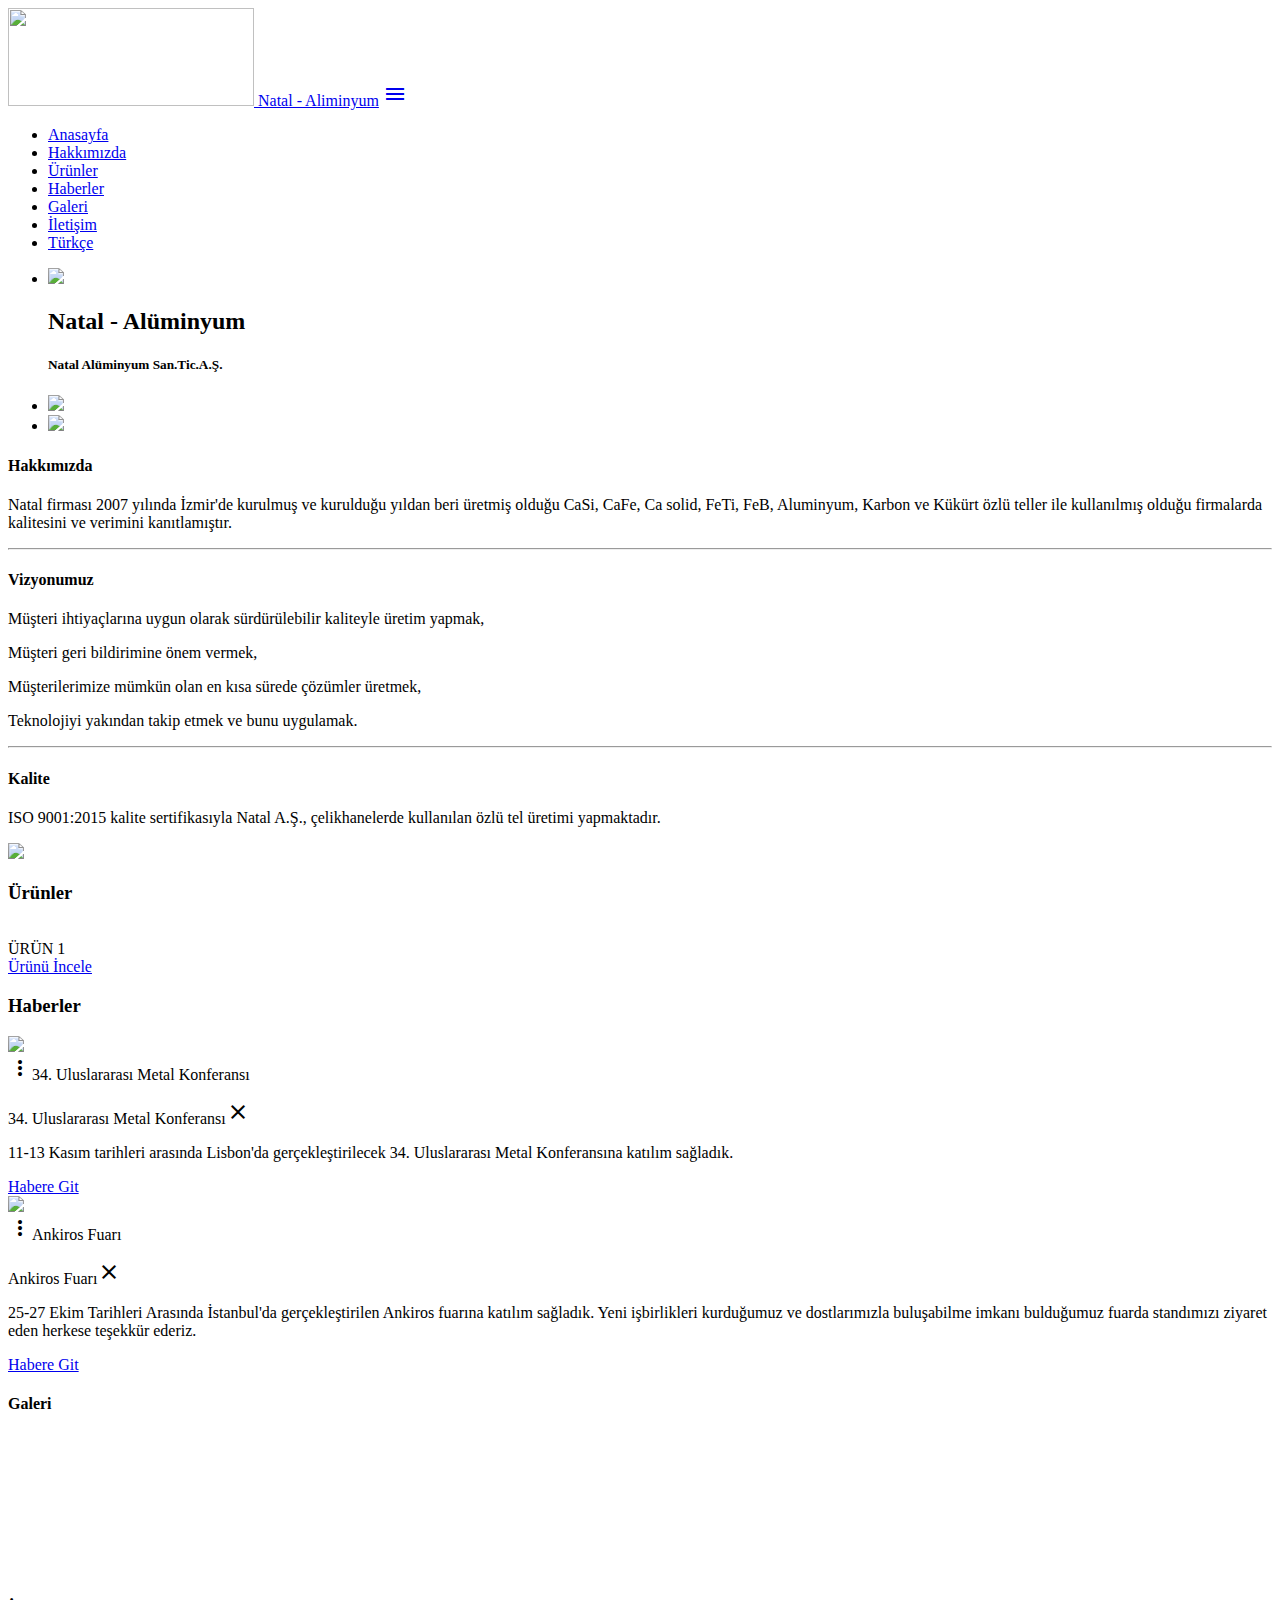
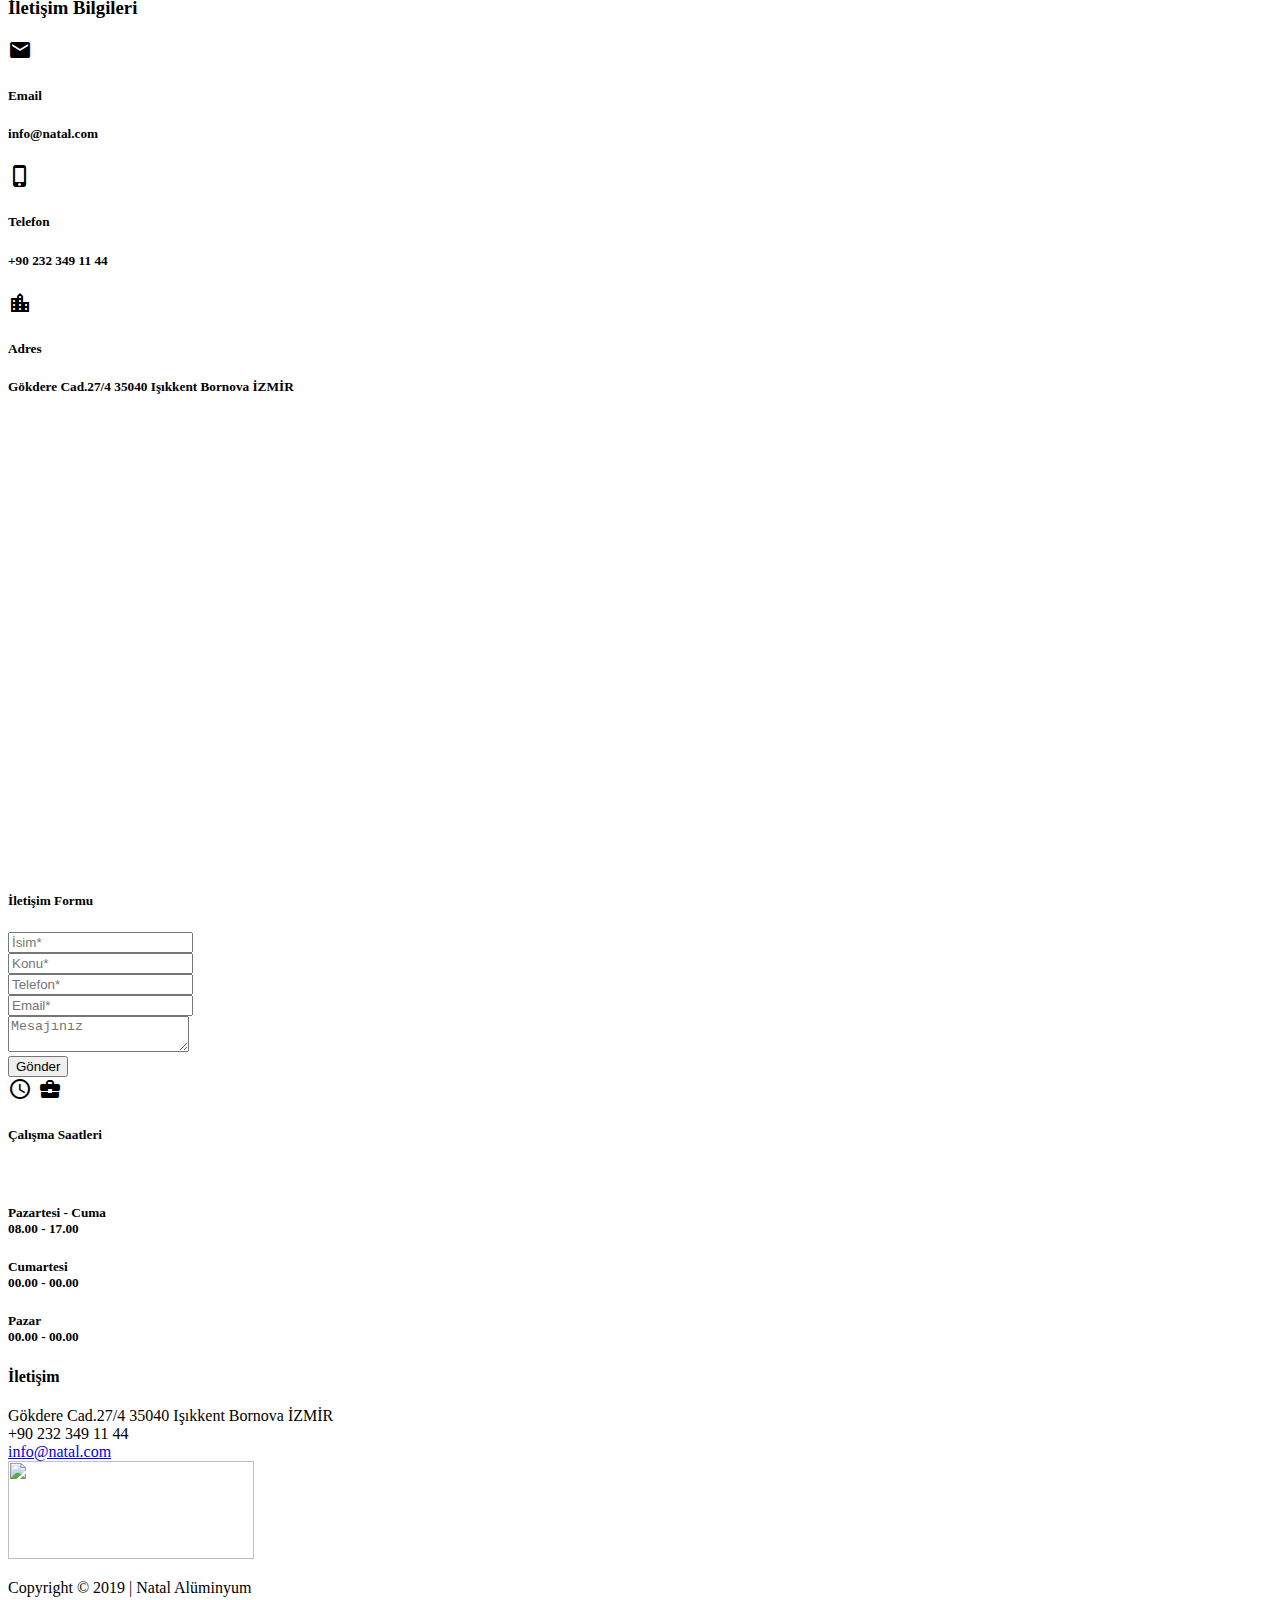
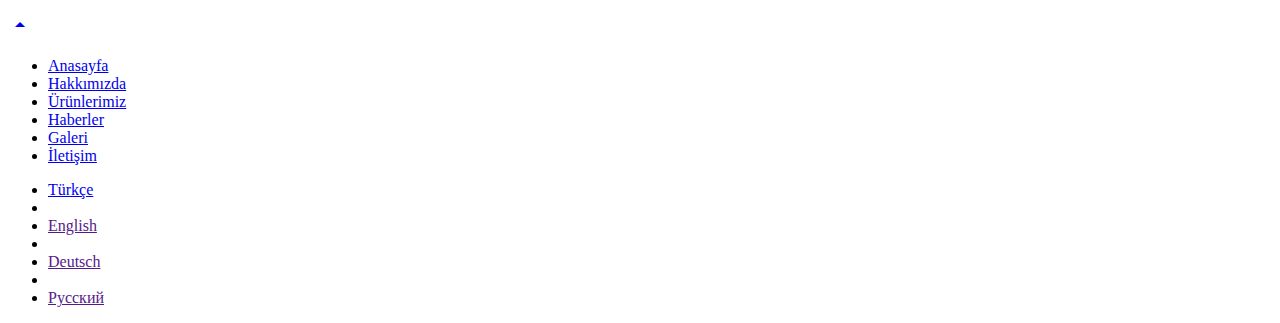
==== tr/index.html @ 45342019 "source files destination fixed, mobile dropdown href's added" ====
<!DOCTYPE html>
<html>

<head>
    <meta charset="UTF-8">
    <meta name="viewport" content="width=device-width, initial-scale=1.0">
    <meta http-equiv="X-UA-Compatible" content="ie=edge">

    <title>Natal Alüminyum</title>

    <link rel="icon" type="image/png" href="src/img/favicon-32x32.png" sizes="32x32" />
    <link rel="icon" type="image/png" href="src/img/favicon-16x16.png" sizes="16x16" />

    <link href="https://fonts.googleapis.com/css?family=Open+Sans" rel="stylesheet">

    <!--Fontawesome-->
    <link rel="stylesheet" href="https://use.fontawesome.com/releases/v5.8.1/css/all.css"
        integrity="sha384-50oBUHEmvpQ+1lW4y57PTFmhCaXp0ML5d60M1M7uH2+nqUivzIebhndOJK28anvf" crossorigin="anonymous">
    <!--Import Google Icon Font-->
    <link href="https://fonts.googleapis.com/icon?family=Material+Icons" rel="stylesheet">
    <!-- Compiled and minified CSS -->
    <link rel="stylesheet" href="https://cdnjs.cloudflare.com/ajax/libs/materialize/1.0.0-beta/css/materialize.min.css">
    <link rel="stylesheet" type='text/css' href='src/css/main.css'>
    <link rel="stylesheet" type='text/css' href='src/css/fullpage.css'>
    <link rel="stylesheet" type='text/css' href='src/css/flags.css'>


    <!--OWL Carousel-->
    <link rel="stylesheet" href="src/css/owl.carousel.css">
    <link rel="stylesheet" href="src/css/owl.theme.default.min.css">
</head>

<body id="home" class="scrollspy grey lighten-5">

    <!--SECTION: NAVBAR-->
    <div class="navbar-fixed">
        <nav class="nav-wrapper grey darken-1 z-depth-1">
            <div class="container">

                <a href="#home" class="brand-logo responsive-img hide-on-med-and-down">
                    <img src="src/img/logo.jpg" width="246" , height="98" id="logo">
                </a>
                <a href="#home" class="brand-logo left hide-on-large-only">Natal - Aliminyum</a>
                <a href="#" class="sidenav-trigger right" data-target="mobile-nav">
                    <i class="material-icons">menu</i>
                </a>

                <ul class="hide-on-med-and-down right">
                    <li><a href="#home" class="white-text text-darken-4">Anasayfa</a></li>
                    <li><a href="#aboutus" class="white-text text-darken-4">Hakkımızda</a></li>
                    <li><a href="#products" class="white-text text-darken-4">Ürünler</a></li>
                    <li><a href="#news" class="white-text text-darken-4">Haberler</a></li>
                    <li><a href="#gallery" class="white-text text-darken-4">Galeri</a></li>
                    <li><a href="#contact" class="white-text text-darken-4">İletişim</a></li>
                    <li>
                        <a class='dropdown-trigger button' href='#' data-target='dropdown-language'>
                            <span class="flag flag-tr"></span>
                            <span class="language-name white-text text-darken-4">Türkçe</span>
                        </a>
                    </li>
                </ul>
            </div>
        </nav>
    </div>

    <!--SECTION: SLIDER-->
    <section class="slider">
        <ul class="slides">
            <li>
                <img src="src/img/gallery/DJI_0003.jpg"> <!-- random image -->
                <div class="caption center-align">
                    <h2>Natal - Alüminyum</h2>
                    <h5 class="light grey-text text-lighten-3 hide-on-small-only">Natal Alüminyum San.Tic.A.Ş.</h5>
                </div>
            </li>
            <li>
                <img src="src/img/gallery/DJI_0043.jpg"> <!-- random image -->
            </li>
            <li>
                <img src="src/img/gallery/DJI_0046.jpg"> <!-- random image -->
            </li>
        </ul>
    </section>
    <div class="container center center-align" id="divider"></div>

    <!--SECTION: HAKKIMIZDA-->
    <section id="aboutus" class="section grey lighten-3 scrollspy">
        <div class="container">
            <div class="row left valign-wrapper">
                <div class="col s12 m6">
                    <div class="row s12 m6">
                        <h4 class="black-text">Hakkımızda</h4>
                        <p>Natal firması 2007 yılında İzmir'de kurulmuş ve kurulduğu yıldan beri üretmiş
                            olduğu CaSi, CaFe, Ca solid, FeTi, FeB, Aluminyum, Karbon ve Kükürt özlü teller ile
                            kullanılmış olduğu firmalarda kalitesini ve verimini kanıtlamıştır.</p>
                    </div>
                    <hr>
                    <div class="row s12 m6">
                        <h4 class="black-text">Vizyonumuz</h4>
                        <p>Müşteri ihtiyaçlarına uygun olarak sürdürülebilir kaliteyle üretim yapmak,</p>
                        <p>Müşteri geri bildirimine önem vermek,</p>
                        <p>Müşterilerimize mümkün olan en kısa sürede çözümler üretmek,</p>
                        <p>Teknolojiyi yakından takip etmek ve bunu uygulamak.</p>
                    </div>
                    <hr>
                    <div class="row s12 m6">
                        <h4 class="black-text">Kalite</h4>
                        <p>ISO 9001:2015 kalite sertifikasıyla Natal A.Ş., çelikhanelerde kullanılan özlü tel üretimi
                            yapmaktadır.</p>
                    </div>

                </div>
                <div class="col s12 m6 l4 hide-on-med-and-down">
                    <img src="src/img/gallery/DJI_0003.jpg" class="responsive-img valign-wrapper">
                </div>

            </div>
        </div>
    </section>
    <div class="container center center-align" id="divider"></div>

    <!--SECTION: ÜRÜNLER-->
    <section id="products" class="section grey lighten-5 scrollspy">
        <div class="container">
            <div class="row">
                <h3 class="center">Ürünler</h3>
                <div class="col s12">
                    <div class="owl-carousel owl-theme owl-wrapper-outer" id="owl-products">
                        <div class="item">
                            <div class="card">
                                <div class="card-image">
                                    <img src="src/img/resort3.jpg" alt="">
                                    <span class="card-title"></span>
                                </div>
                                <div class="card-content grey-text text-darken-1">
                                    ÜRÜN 1
                                </div>
                                <div class="card-action">
                                    <a href="urun-1.html" class="orange-text">Ürünü İncele</a>
                                </div>
                            </div>
                        </div>

                        <!--
                            COGALT
                            <div class="item">
                            <div class="card">
                                <div class="card-image">
                                    <img src="src/img/resort3.jpg" alt="">
                                    <span class="card-title"></span>
                                </div>
                                <div class="card-content grey-text text-darken-1">
                                    ÜRÜN 1
                                </div>
                                <div class="card-action">
                                    <a href="urun-1.html" class="orange-text">Ürünü İncele</a>
                                </div>
                            </div>
                        </div>

                        -->
                        
                    </div>
                </div>

            </div>
        </div>
    </section>
    <div class="container center center-align" id="divider"></div>

    <!--SECTION: HABERLER-->
    <section id="news" class="section grey lighten-3 scrollspy">
        <div class="container">
            <div class="row">
                <h3 class="center">Haberler</h3>
                <div class="col s12">
                    <div class="owl-carousel owl-theme owl-wrapper-outer" id="owl-news">
                        <div class="item">
                            <div class="card">
                                <div class="card-image waves-effect waves-block waves-light">
                                    <img class="activator" src="src/img/news/34metalfuar.png">
                                </div>
                                <div class="card-content">
                                    <span class="card-title activator grey-text text-darken-4"><i
                                            class="material-icons right">more_vert</i>34. Uluslararası Metal Konferansı</span>
                                    <p></p>
                                </div>
                                <div class="card-reveal">
                                    <span class="card-title grey-text text-darken-4">34. Uluslararası Metal Konferansı<i
                                            class="material-icons right">close</i></span>
                                    <p class="grey-text">11-13 Kasım tarihleri arasında Lisbon'da gerçekleştirilecek 34. Uluslararası Metal Konferansına katılım sağladık. </p>
                                    <a href="haber-1.html">Habere Git</a>
                                </div>
                            </div>
                        </div>

                        <div class="item">
                            <div class="card">
                                <div class="card-image waves-effect waves-block waves-light">
                                    <img class="activator" src="src/img/news/ankirosfuar.jpg">
                                </div>
                                <div class="card-content">
                                    <span class="card-title activator grey-text text-darken-4"><i
                                            class="material-icons right">more_vert</i>Ankiros Fuarı</span>
                                    <p></p>
                                </div>
                                <div class="card-reveal">
                                    <span class="card-title grey-text text-darken-4">Ankiros Fuarı<i
                                            class="material-icons right">close</i></span>
                                    <p class="grey-text">25-27 Ekim Tarihleri Arasında İstanbul'da gerçekleştirilen Ankiros fuarına katılım sağladık. Yeni işbirlikleri kurduğumuz ve dostlarımızla buluşabilme imkanı bulduğumuz fuarda standımızı ziyaret eden herkese teşekkür ederiz. </p>
                                    <a href="haber-2.html">Habere Git</a>
                                </div>
                            </div>
                        </div>

                        <!--
                            COGALT
                            <div class="item">
                            <div class="card">
                                <div class="card-image waves-effect waves-block waves-light">
                                    <img class="activator" src="src/img/resort1.jpg">
                                </div>
                                <div class="card-content">
                                    <span class="card-title activator grey-text text-darken-4"><i
                                            class="material-icons right">more_vert</i>34. Uluslararası Metal Konferansı</span>
                                    <p></p>
                                </div>
                                <div class="card-reveal">
                                    <span class="card-title grey-text text-darken-4">34. Uluslararası Metal Konferansı<i
                                            class="material-icons right">close</i></span>
                                    <p class="grey-text">11-13 Kasım tarihleri arasında Lisbon'da gerçekleştirilecek 34. Uluslararası Metal Konferansına katılım sağladık. </p>
                                    <a href="haber-1.html">Habere Git</a>
                                </div>
                            </div>
                        </div>
                        -->
                        
                    </div>
                </div>
            </div>
        </div>
    </section>
    <div class="container center center-align" id="divider"></div>

    <!--SECTION: GALERİ-->
    <section id="gallery" class="section grey lighten-5 scrollspy">
        <div class="container">
            <h4 class="center">
                Galeri
            </h4>
            <div class="row">
                <div class="col s12 m3">
                    <img src="src/img/gallery/DJI_0003.jpg" alt="" class="materialboxed responsive-img">
                </div>
                <div class="col s12 m3">
                    <img src="src/img/gallery/DJI_0014.jpg" alt="" class="materialboxed responsive-img">
                </div>
                <div class="col s12 m3">
                    <img src="src/img/gallery/DJI_0015.jpg" alt="" class="materialboxed responsive-img">
                </div>
                <div class="col s12 m3">
                    <img src="src/img/gallery/DJI_0022.jpg" alt="" class="materialboxed responsive-img">
                </div>
            </div>
            <div class="row">
                <div class="col s12 m3">
                    <img src="src/img/gallery/DJI_0035.jpg" alt="" class="materialboxed responsive-img">
                </div>
                <div class="col s12 m3">
                    <img src="src/img/gallery/DJI_0039.jpg" alt="" class="materialboxed responsive-img">
                </div>
                <div class="col s12 m3">
                    <img src="src/img/gallery/DJI_0043.jpg" alt="" class="materialboxed responsive-img">
                </div>
                <div class="col s12 m3">
                    <img src="src/img/gallery/DJI_0046.jpg" alt="" class="materialboxed responsive-img">
                </div>
            </div>          
        </div>
    </section>
    <div class="container center center-align" id="divider"></div>

    <!--SECTION: SEND-->
    <section id="contact" class="section grey lighten-3 center scrollspy">
        <div class="container">
            <h3>İletişim Bilgileri</h3>

            <div class="row">
                <div class="col s12 m4">
                    <div class="card-panel">
                        <i class="material-icons large grey-text text-darken-4">email</i>
                        <h5>Email</h5>
                        <h5><b>info@natal.com</b></h5>
                    </div>
                    <div class="card-panel">
                        <i class="material-icons large grey-text text-darken-4">phone_iphone</i>
                        <h5>Telefon</h5>
                        <h5><b>+90 232 349 11 44</b></h5>
                    </div>
                    <div class="card-panel">
                        <i class="material-icons large grey-text text-darken-4">location_city</i>
                        <h5>Adres</h5>
                        <h5><b>Gökdere Cad.27/4 35040 Işıkkent Bornova İZMİR</b></h5>
                    </div>
                </div>

                <div class="col s12 m8 center">
                    <div class="google-maps">
                        <iframe
                            src="https://www.google.com/maps/embed?pb=!1m18!1m12!1m3!1d3127.253419276078!2d27.234837951353498!3d38.38938918423193!2m3!1f0!2f0!3f0!3m2!1i1024!2i768!4f13.1!3m3!1m2!1s0x14b963b923485155%3A0xdc5925f811a67b42!2sMetser+Demir+%C3%87elik+%C3%87imento+San.Tic.A.%C5%9E.!5e0!3m2!1str!2str!4v1555695088185!5m2!1str!2str"
                            width="600" height="450" frameborder="0" style="border:0" allowfullscreen></iframe>
                    </div>
                </div>
            </div>
            <div class="container center center-align" id="divider"></div>

            <div class="row">
                <div class="col s12 m8">
                    <div class="card-panel grey lighten-5">
                        <h5>İletişim Formu</h5>
                        <form action="https://formspree.io/gorkemkizilok@msn.com" method="POST">
                            <div class="input-field">
                                <input type="text" class="name" name="İsim" placeholder="İsim*">
                            </div>
                            <div class="input-field">
                                <input type="text" class="subject" name="Konu" placeholder="Konu*">
                            </div>
                            <div class="input-field">
                                <input type="text" onkeypress='return event.charCode >= 48 && event.charCode <= 57'
                                    class="phone" name="Telefon" placeholder="Telefon*">
                            </div>
                            <div class="input-field">
                                <input type="email" class="email" name="Email" placeholder="Email*">
                            </div>
                            <div class="input-field">
                                <textarea class="materialize-textarea message" name="Mesaj"
                                    placeholder="Mesajınız"></textarea>
                            </div>
                            <input type="submit" value="Gönder" class="btn green submit">
                        </form>
                    </div>
                </div>
                <div class="col s12 m4">
                    <div class="card-panel">
                        <i class="material-icons large grey-text text-darken-4">access_time business_center</i>
                        <h5>Çalışma Saatleri</h5>
                        <br>
                        <h5 class="left-align"><b>Pazartesi - Cuma <br></b> 08.00 - 17.00</h5>
                        <h5 class="left-align"><b>Cumartesi <br></b> 00.00 - 00.00</h5>
                        <h5 class="left-align"><b>Pazar <br></b> 00.00 - 00.00</h5>
                    </div>
                </div>
            </div>
        </div>
    </section>
    <div class="container center center-align" id="divider"></div>

    <!--SECTION: FOOTER-->
    <div class="container">
        <footer class="page-footer grey darken-1 white-text" id="footer">
            <div class="container">
                <div class="row">
                    <div class="col s12 m12 l4 center-align">
                        <h4>İletişim</h4>
                        <span><i class="fa fa-map-marker"></i> Gökdere Cad.27/4 35040 Işıkkent Bornova İZMİR<br></span>
                        <span><i class="fa fa-phone"></i> +90 232 349 11 44</span><br>
                        <span><i class="fas fa-envelope"></i> <a href="mailto:info@natal.com"> info@natal.com</a></span>
                    </div>
                    <div class="col s12 m12 l4 center">
                        <a class="responsive-img">
                            <img src="src/img/logo.jpg" width="246" , height="98" id="logo">
                        </a>
                    </div>
                    <div class="col s12 m12 l4 center-align">
                        <a href="#" class="white-text">
                            <i class="fab fa-twitter fa-2x"></i>
                        </a>
                        <a href="#" class="white-text">
                            <i class="fab fa-facebook fa-2x"></i>
                        </a>
                        <a href="#" class="white-text">
                            <i class="fab fa-linkedin fa-2x"></i>
                        </a>
                        <a href="#" class="white-text">
                            <i class="fab fa-google-plus fa-2x"></i>
                        </a>
                    </div>

                </div>
                <!---->
                <div class="footer-copyright grey darken-1">
                    <div class="container">
                        <div class="col s12 m4 center">
                            <p class="white-text">Copyright &copy; 2019 | Natal Alüminyum</p>
                        </div>
                    </div>
                </div>
        </footer>
    </div>
    <!-- send to top-->
    <a class="btn-floating btn-large pulse grey darken-5" id="sendtop" href="#"><i
            class="material-icons">arrow_drop_up</i></a>
    
    <!--SECTION: MOBILE NAV-->
    <ul class="sidenav grey lighten-4 right" id="mobile-nav">
        <li><a href="#home">Anasayfa</a></li>
        <li><a href="#aboutus">Hakkımızda</a></li>
        <li><a href="#products">Ürünlerimiz</a></li>
        <li><a href="#news">Haberler</a></li>
        <li><a href="#gallery">Galeri</a></li>
        <li><a href="#contact">İletişim</a></li>
    </ul>

    <!-- Dropdown Structure -->
    <ul id='dropdown-language' class='dropdown-content'>
        <li>
            <a href="#">
                <span class="flag flag-tr"></span>
                <span class="grey-text text-darken-4">Türkçe</span></a>
        </li>
        <li class="divider" tabindex="-1"></li>
        <li>
            <a href="">
                <span class="flag flag-gb"></span>
                <span class="grey-text text-darken-4">English</span></a>
        </li>
        <li class="divider" tabindex="-1"></li>
        <li>
            <a href="">
                <span class="flag flag-de"></span>
                <span class="grey-text text-darken-4">Deutsch</span></a>
        </li>
        <li class="divider" tabindex="-1"></li>
        <li>
            <a href="">
                <span class="flag flag-ru"></span>
                <span class="grey-text text-darken-4">Pусский</span></a>
        </li>
    </ul>

    <!--JavaScript at end of body for optimized loading-->
    <script src="https://code.jquery.com/jquery-3.3.1.min.js"></script>
    <script src="https://cdnjs.cloudflare.com/ajax/libs/materialize/1.0.0-beta/js/materialize.min.js"></script>
    <script src="src/js/jquery.min.js"></script>
    <script src="src/js/material.js"></script>
    <script src="src/js/owl.carousel.min.js"></script>
    <script src="src/js/fullpage.js"></script>
    <script src="src/js/main.js"></script>
    <script src="src/js/contact.js"></script>
</body>

</html>
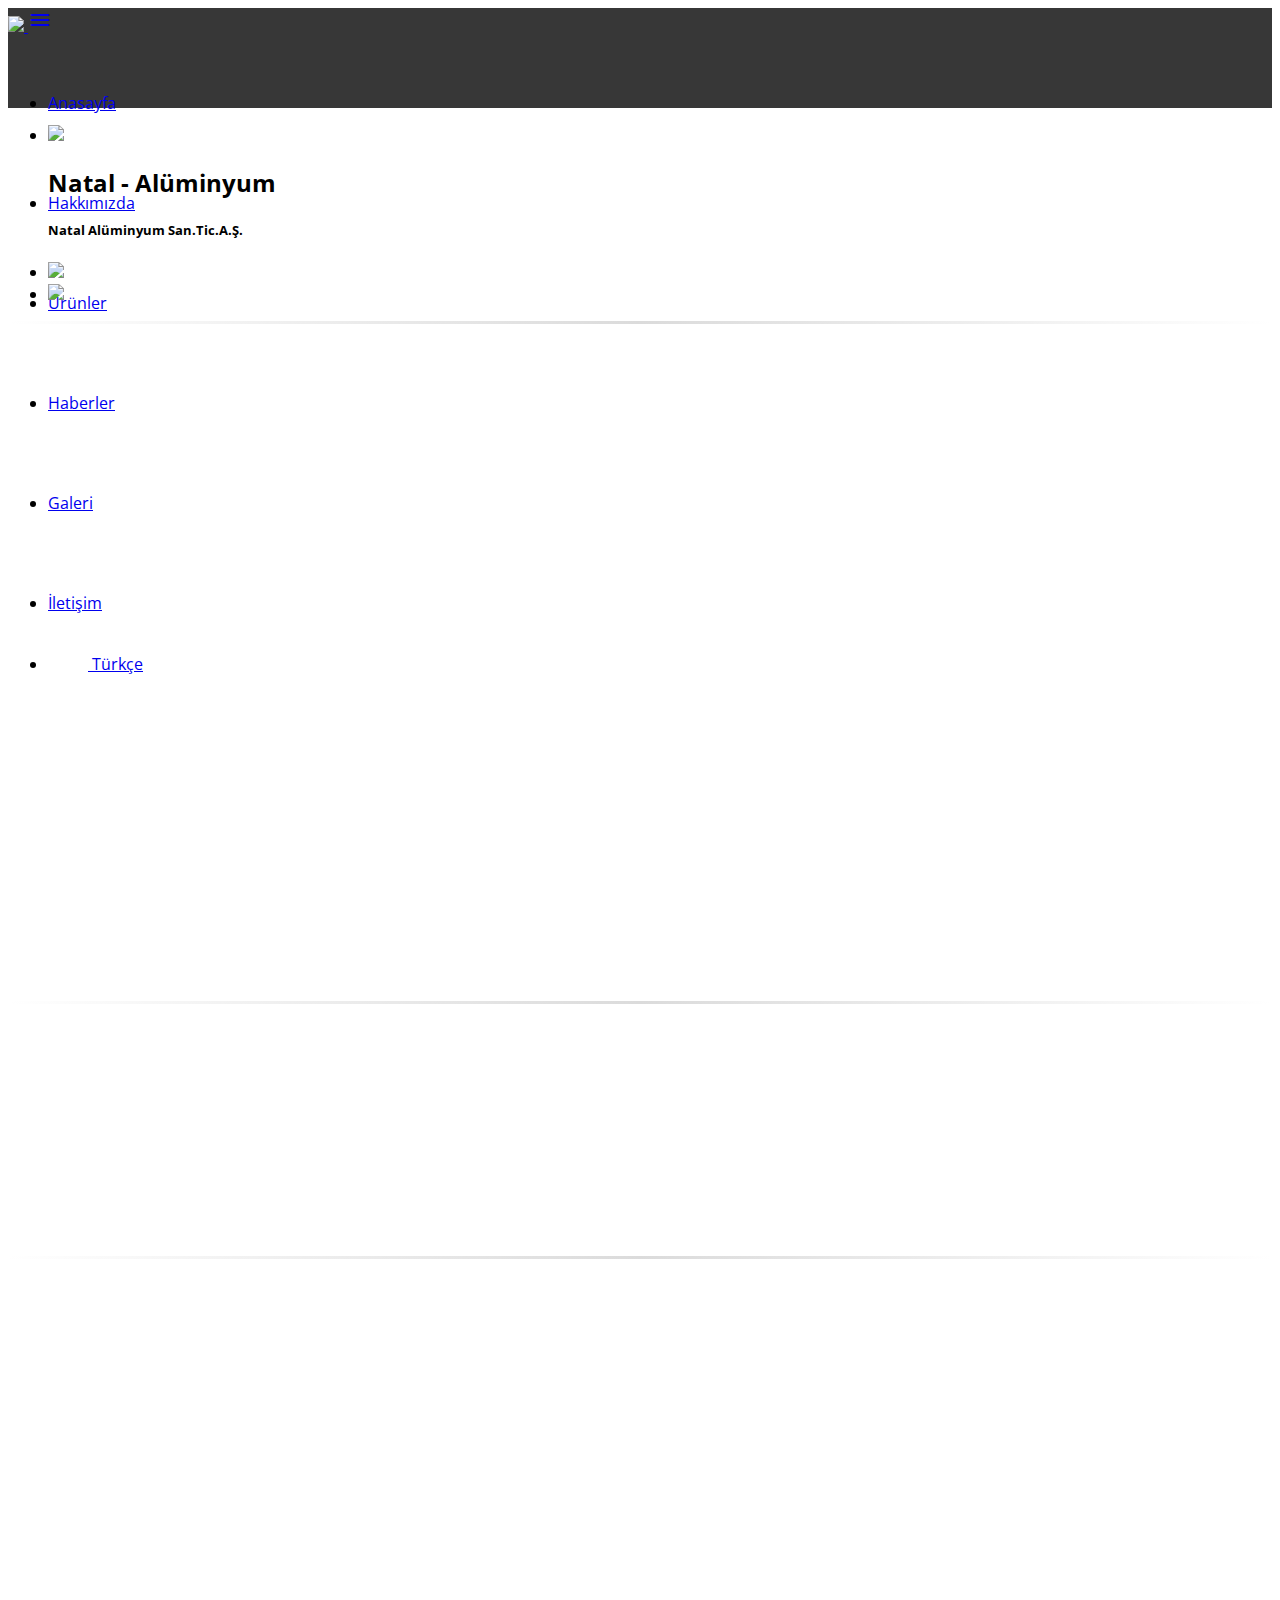
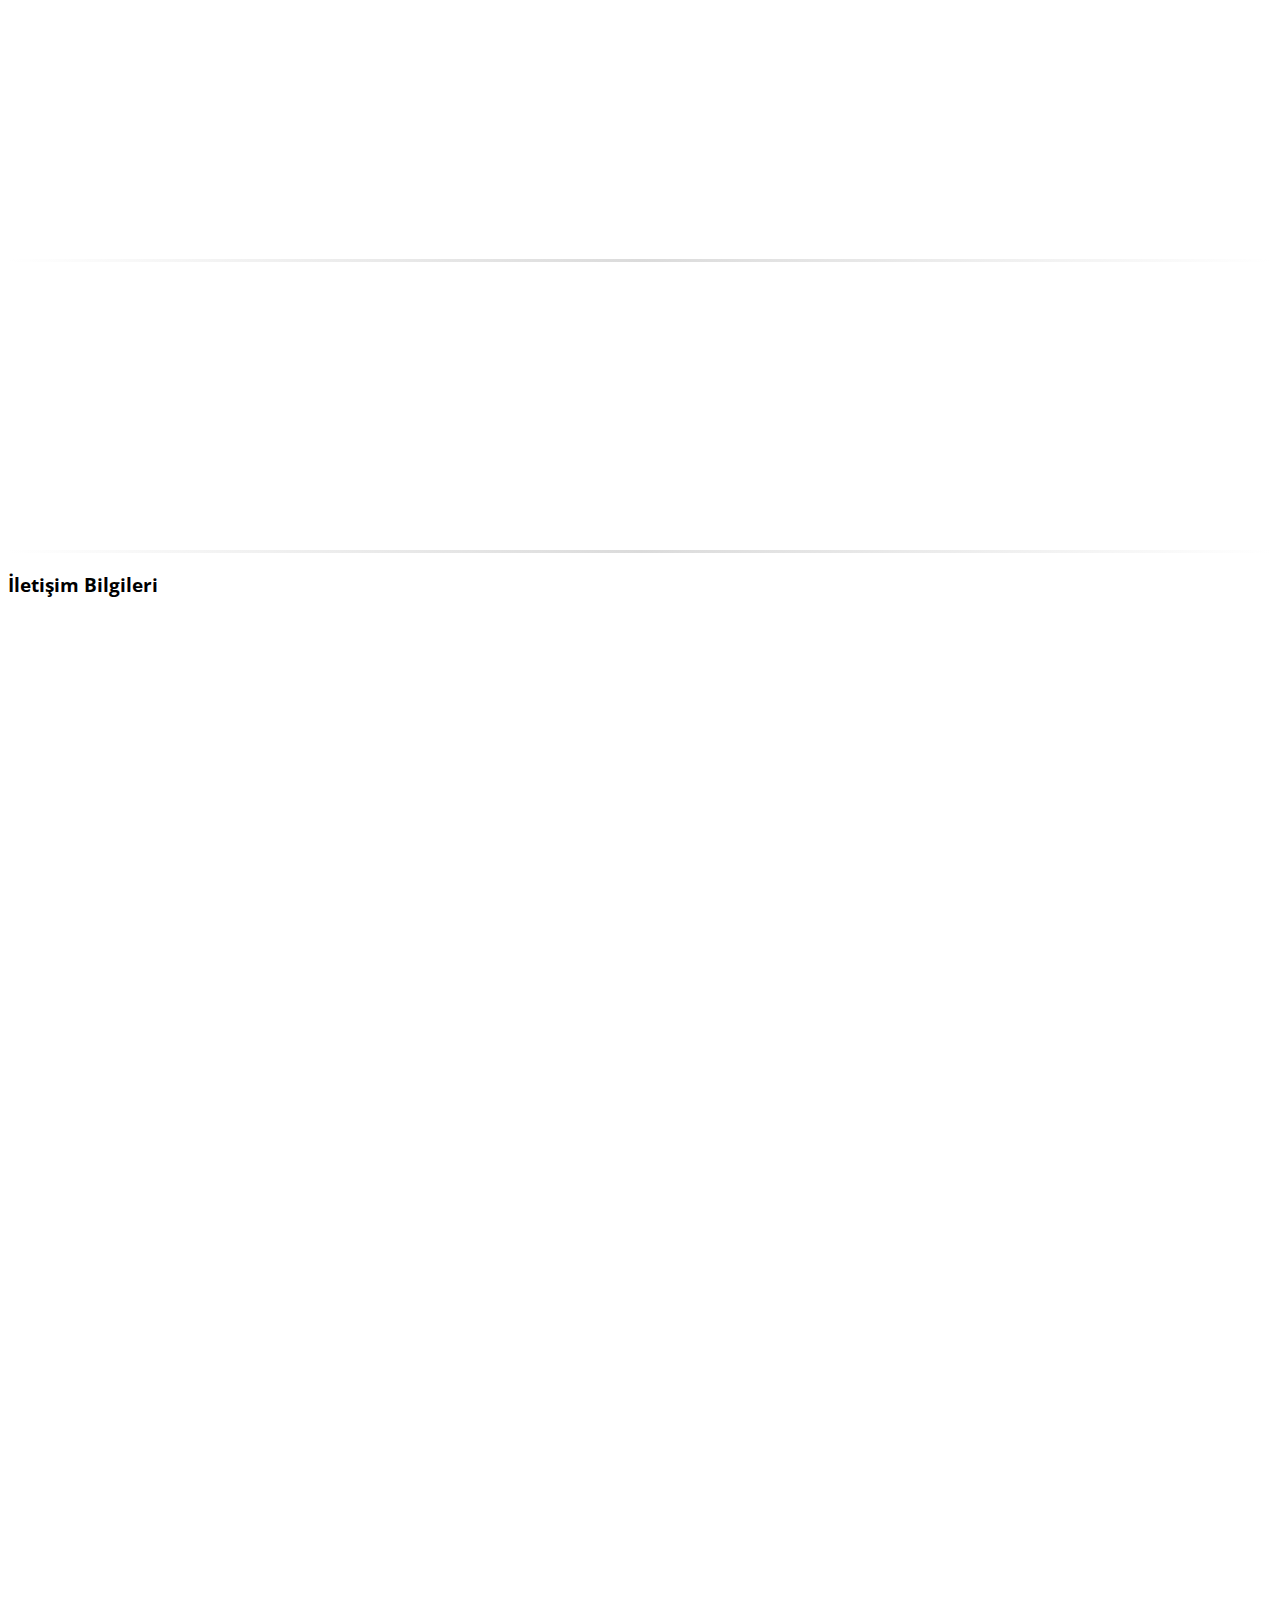
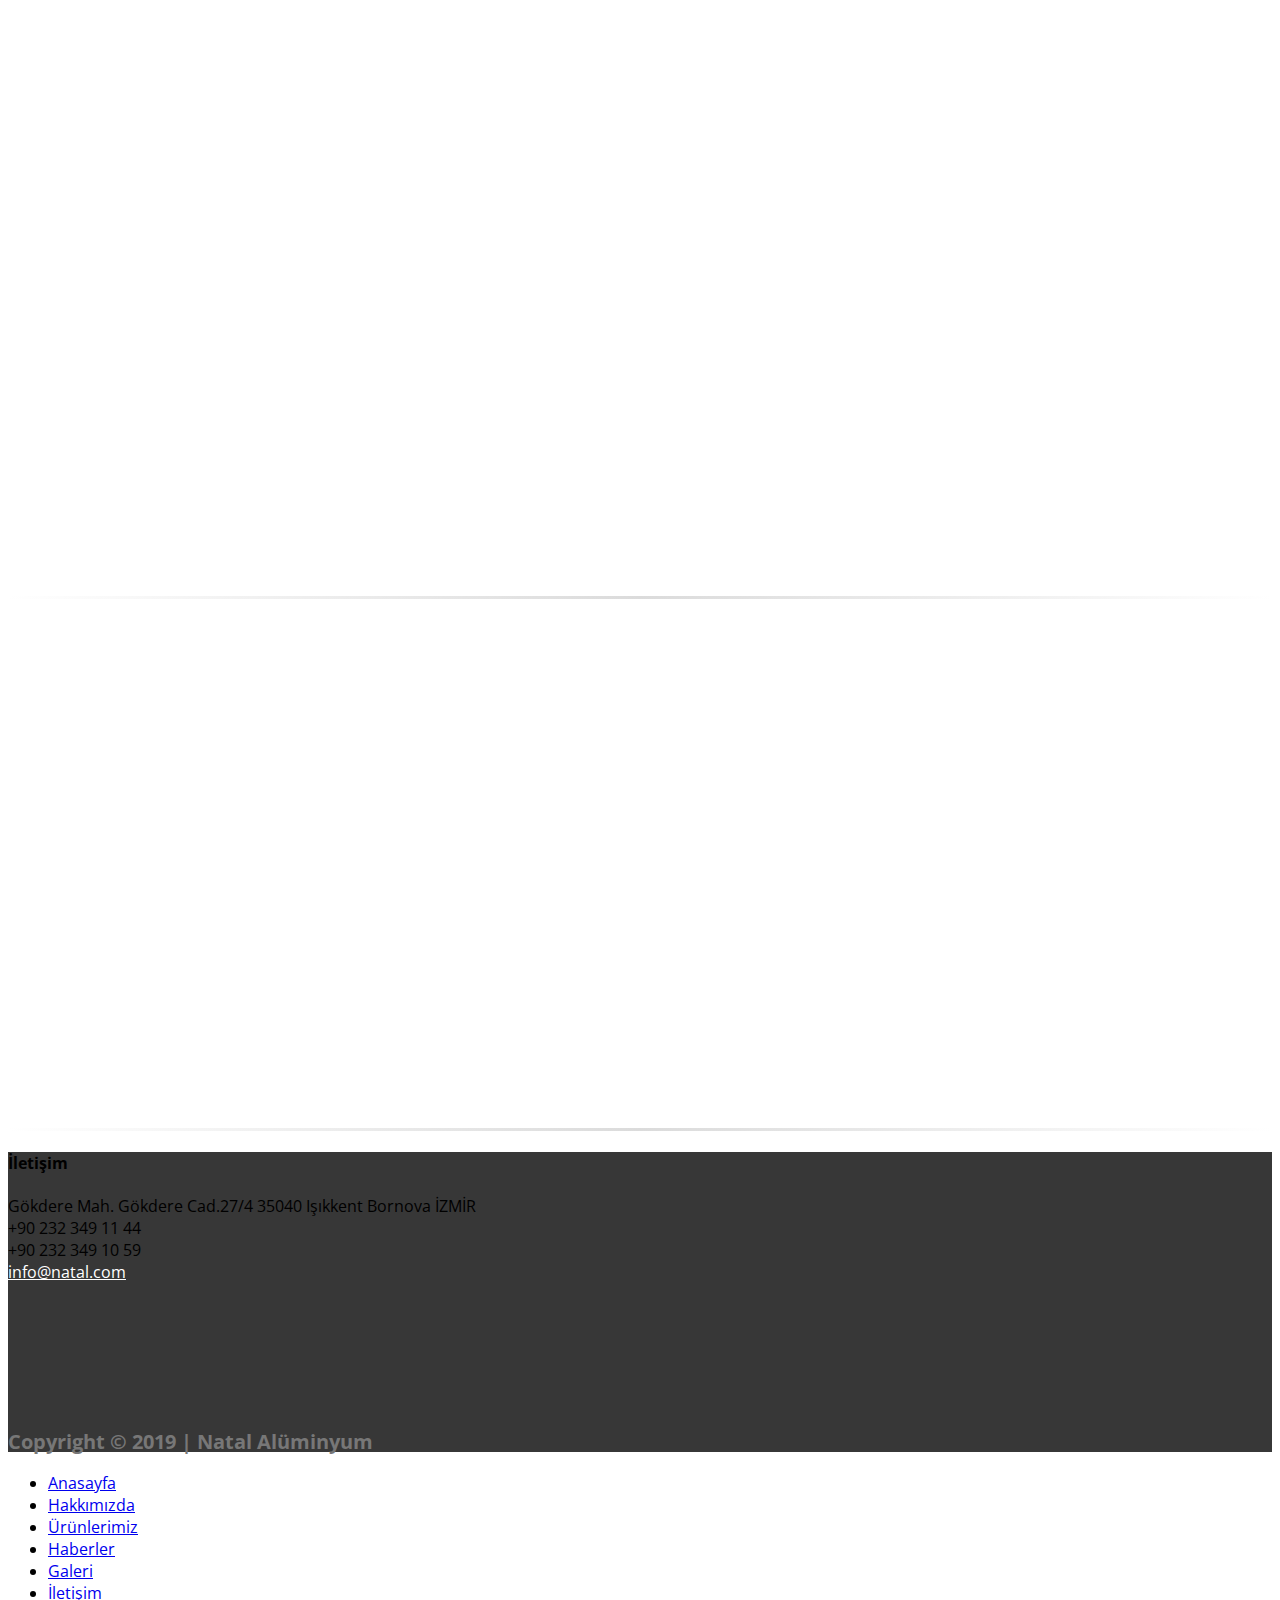
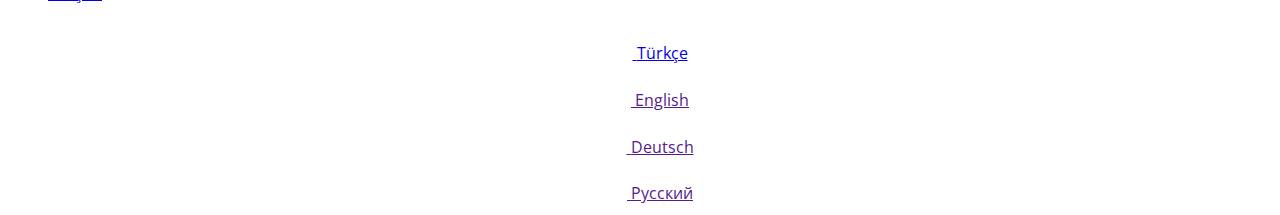
==== commit fc50c74a: "footer redesign, address info added" ====
--- a/tr/index.html
+++ b/tr/index.html
@@ -5,25 +5,42 @@
     <meta charset="UTF-8">
     <meta name="viewport" content="width=device-width, initial-scale=1.0">
     <meta http-equiv="X-UA-Compatible" content="ie=edge">
-
-    <title>Natal Alüminyum</title>
-
-    <link rel="icon" type="image/png" href="src/img/favicon-32x32.png" sizes="32x32" />
-    <link rel="icon" type="image/png" href="src/img/favicon-16x16.png" sizes="16x16" />
+    <meta name="description" content="Natal Aluminium Official Webpage.">
+    <meta name="author" content="BGK">
+    <meta name="keywords" content="natal, aluminium, ışıkkent, bornova, sanayi, izmir">
+    <meta name="robots" content="index, follow">
+    <meta name="HandheldFriendly" content="True">
+    <meta property="og:site_name" content="Natal Alüminyum Sanayi Ve Ticaret Limited Şirketi">
+    <meta property="og:title" content="Natal Alüminyum Sanayi Ve Ticaret Limited Şirketi">
+    <meta property="og:type" content="article">
+    <meta property="og:description" content="Natal Aluminium Official Webpage.">
+
+
+    <title>Natal Alüminyum Sanayi Ve Ticaret Limited Şirketi</title>
+
+
 
     <link href="https://fonts.googleapis.com/css?family=Open+Sans" rel="stylesheet">
 
     <!--Fontawesome-->
     <link rel="stylesheet" href="https://use.fontawesome.com/releases/v5.8.1/css/all.css"
         integrity="sha384-50oBUHEmvpQ+1lW4y57PTFmhCaXp0ML5d60M1M7uH2+nqUivzIebhndOJK28anvf" crossorigin="anonymous">
+    <link href="//netdna.bootstrapcdn.com/font-awesome/3.2.1/css/font-awesome.css" rel="stylesheet">
     <!--Import Google Icon Font-->
     <link href="https://fonts.googleapis.com/icon?family=Material+Icons" rel="stylesheet">
     <!-- Compiled and minified CSS -->
     <link rel="stylesheet" href="https://cdnjs.cloudflare.com/ajax/libs/materialize/1.0.0-beta/css/materialize.min.css">
+
+    <!--CUSTOM-->
     <link rel="stylesheet" type='text/css' href='src/css/main.css'>
     <link rel="stylesheet" type='text/css' href='src/css/fullpage.css'>
     <link rel="stylesheet" type='text/css' href='src/css/flags.css'>
 
+    <link rel="icon" type="image/png" href="src/img/favicon-32x32.png" sizes="32x32" />
+    <link rel="icon" type="image/png" href="src/img/favicon-16x16.png" sizes="16x16" />
+
+    <!--AOS-->
+    <link href="https://unpkg.com/aos@2.3.1/dist/aos.css" rel="stylesheet">
 
     <!--OWL Carousel-->
     <link rel="stylesheet" href="src/css/owl.carousel.css">
@@ -31,27 +48,28 @@
 </head>
 
 <body id="home" class="scrollspy grey lighten-5">
-
     <!--SECTION: NAVBAR-->
     <div class="navbar-fixed">
-        <nav class="nav-wrapper grey darken-1 z-depth-1">
+        <nav class="nav-wrapper z-depth-1" id="navbar">
             <div class="container">
 
-                <a href="#home" class="brand-logo responsive-img hide-on-med-and-down">
-                    <img src="src/img/logo.jpg" width="246" , height="98" id="logo">
+                <a href="#home" class="brand-logo responsive-img">
+                    <img src="src/img/logo.jpg" id="logo">
                 </a>
-                <a href="#home" class="brand-logo left hide-on-large-only">Natal - Aliminyum</a>
+                <!--
+                <a href="#home" class="brand-logo left hide-on-large-only">Natal - Alüminyum</a>
+                -->
                 <a href="#" class="sidenav-trigger right" data-target="mobile-nav">
                     <i class="material-icons">menu</i>
                 </a>
 
                 <ul class="hide-on-med-and-down right">
-                    <li><a href="#home" class="white-text text-darken-4">Anasayfa</a></li>
-                    <li><a href="#aboutus" class="white-text text-darken-4">Hakkımızda</a></li>
-                    <li><a href="#products" class="white-text text-darken-4">Ürünler</a></li>
-                    <li><a href="#news" class="white-text text-darken-4">Haberler</a></li>
-                    <li><a href="#gallery" class="white-text text-darken-4">Galeri</a></li>
-                    <li><a href="#contact" class="white-text text-darken-4">İletişim</a></li>
+                    <li><a href="#home" class="white-text text-darken-4 navs">Anasayfa</a></li>
+                    <li><a href="#aboutus" class="white-text text-darken-4 navs">Hakkımızda</a></li>
+                    <li><a href="#products" class="white-text text-darken-4 navs">Ürünler</a></li>
+                    <li><a href="#news" class="white-text text-darken-4 navs">Haberler</a></li>
+                    <li><a href="#gallery" class="white-text text-darken-4 navs">Galeri</a></li>
+                    <li><a href="#contact" class="white-text text-darken-4 navs">İletişim</a></li>
                     <li>
                         <a class='dropdown-trigger button' href='#' data-target='dropdown-language'>
                             <span class="flag flag-tr"></span>
@@ -87,43 +105,45 @@
     <section id="aboutus" class="section grey lighten-3 scrollspy">
         <div class="container">
             <div class="row left valign-wrapper">
-                <div class="col s12 m6">
-                    <div class="row s12 m6">
+                <div class="col s12 m12 l12" data-aos="zoom-in-right">
+                    <div class="row">
                         <h4 class="black-text">Hakkımızda</h4>
                         <p>Natal firması 2007 yılında İzmir'de kurulmuş ve kurulduğu yıldan beri üretmiş
                             olduğu CaSi, CaFe, Ca solid, FeTi, FeB, Aluminyum, Karbon ve Kükürt özlü teller ile
                             kullanılmış olduğu firmalarda kalitesini ve verimini kanıtlamıştır.</p>
                     </div>
                     <hr>
-                    <div class="row s12 m6">
-                        <h4 class="black-text">Vizyonumuz</h4>
-                        <p>Müşteri ihtiyaçlarına uygun olarak sürdürülebilir kaliteyle üretim yapmak,</p>
-                        <p>Müşteri geri bildirimine önem vermek,</p>
-                        <p>Müşterilerimize mümkün olan en kısa sürede çözümler üretmek,</p>
-                        <p>Teknolojiyi yakından takip etmek ve bunu uygulamak.</p>
+                    <div class="row">
+                        <div class="col l6 hide-on-med-and-down" data-aos="flip-up">
+                            <img src="src/img/natal.png" class="responsive-img valign-wrapper materialboxed">
+                        </div>
+                        <div class="col l6">
+                            <h4 class="black-text">Vizyonumuz</h4>
+                            <p>Müşteri ihtiyaçlarına uygun olarak sürdürülebilir kaliteyle üretim yapmak,</p>
+                            <p>Müşteri geri bildirimine önem vermek,</p>
+                            <p>Müşterilerimize mümkün olan en kısa sürede çözümler üretmek,</p>
+                            <p>Teknolojiyi yakından takip etmek ve bunu uygulamak.</p>
+                        </div>
                     </div>
                     <hr>
-                    <div class="row s12 m6">
+                    <div class="row">
                         <h4 class="black-text">Kalite</h4>
                         <p>ISO 9001:2015 kalite sertifikasıyla Natal A.Ş., çelikhanelerde kullanılan özlü tel üretimi
                             yapmaktadır.</p>
                     </div>
-
-                </div>
-                <div class="col s12 m6 l4 hide-on-med-and-down">
-                    <img src="src/img/gallery/DJI_0003.jpg" class="responsive-img valign-wrapper">
-                </div>
-
+                </div>
             </div>
         </div>
     </section>
     <div class="container center center-align" id="divider"></div>
 
     <!--SECTION: ÜRÜNLER-->
-    <section id="products" class="section grey lighten-5 scrollspy">
+    <section id="products" class="section grey lighten-5 scrollspy" data-aos="zoom-in">
         <div class="container">
             <div class="row">
                 <h3 class="center">Ürünler</h3>
+                <br>
+                <br>
                 <div class="col s12">
                     <div class="owl-carousel owl-theme owl-wrapper-outer" id="owl-products">
                         <div class="item">
@@ -159,7 +179,7 @@
                         </div>
 
                         -->
-                        
+
                     </div>
                 </div>
 
@@ -169,10 +189,12 @@
     <div class="container center center-align" id="divider"></div>
 
     <!--SECTION: HABERLER-->
-    <section id="news" class="section grey lighten-3 scrollspy">
+    <section id="news" class="section grey lighten-3 scrollspy" data-aos="zoom-in">
         <div class="container">
             <div class="row">
                 <h3 class="center">Haberler</h3>
+                <br>
+                <br>
                 <div class="col s12">
                     <div class="owl-carousel owl-theme owl-wrapper-outer" id="owl-news">
                         <div class="item">
@@ -182,13 +204,15 @@
                                 </div>
                                 <div class="card-content">
                                     <span class="card-title activator grey-text text-darken-4"><i
-                                            class="material-icons right">more_vert</i>34. Uluslararası Metal Konferansı</span>
+                                            class="material-icons right">more_vert</i>34. Uluslararası Metal
+                                        Konferansı</span>
                                     <p></p>
                                 </div>
                                 <div class="card-reveal">
                                     <span class="card-title grey-text text-darken-4">34. Uluslararası Metal Konferansı<i
                                             class="material-icons right">close</i></span>
-                                    <p class="grey-text">11-13 Kasım tarihleri arasında Lisbon'da gerçekleştirilecek 34. Uluslararası Metal Konferansına katılım sağladık. </p>
+                                    <p class="grey-text">11-13 Kasım tarihleri arasında Lisbon'da gerçekleştirilecek 34.
+                                        Uluslararası Metal Konferansına katılım sağladık. </p>
                                     <a href="haber-1.html">Habere Git</a>
                                 </div>
                             </div>
@@ -207,7 +231,10 @@
                                 <div class="card-reveal">
                                     <span class="card-title grey-text text-darken-4">Ankiros Fuarı<i
                                             class="material-icons right">close</i></span>
-                                    <p class="grey-text">25-27 Ekim Tarihleri Arasında İstanbul'da gerçekleştirilen Ankiros fuarına katılım sağladık. Yeni işbirlikleri kurduğumuz ve dostlarımızla buluşabilme imkanı bulduğumuz fuarda standımızı ziyaret eden herkese teşekkür ederiz. </p>
+                                    <p class="grey-text">25-27 Ekim Tarihleri Arasında İstanbul'da gerçekleştirilen
+                                        Ankiros fuarına katılım sağladık. Yeni işbirlikleri kurduğumuz ve dostlarımızla
+                                        buluşabilme imkanı bulduğumuz fuarda standımızı ziyaret eden herkese teşekkür
+                                        ederiz. </p>
                                     <a href="haber-2.html">Habere Git</a>
                                 </div>
                             </div>
@@ -234,7 +261,7 @@
                             </div>
                         </div>
                         -->
-                        
+
                     </div>
                 </div>
             </div>
@@ -243,11 +270,13 @@
     <div class="container center center-align" id="divider"></div>
 
     <!--SECTION: GALERİ-->
-    <section id="gallery" class="section grey lighten-5 scrollspy">
+    <section id="gallery" class="section grey lighten-5 scrollspy" data-aos="zoom-in">
         <div class="container">
-            <h4 class="center">
+            <h3 class="center">
                 Galeri
-            </h4>
+            </h3>
+            <br>
+            <br>
             <div class="row">
                 <div class="col s12 m3">
                     <img src="src/img/gallery/DJI_0003.jpg" alt="" class="materialboxed responsive-img">
@@ -275,7 +304,7 @@
                 <div class="col s12 m3">
                     <img src="src/img/gallery/DJI_0046.jpg" alt="" class="materialboxed responsive-img">
                 </div>
-            </div>          
+            </div>
         </div>
     </section>
     <div class="container center center-align" id="divider"></div>
@@ -284,28 +313,29 @@
     <section id="contact" class="section grey lighten-3 center scrollspy">
         <div class="container">
             <h3>İletişim Bilgileri</h3>
-
-            <div class="row">
-                <div class="col s12 m4">
-                    <div class="card-panel">
+            <br>
+            <br>
+            <div class="row">
+                <div class="col s12 m12 l4">
+                    <div class="card-panel" data-aos="zoom-in-right">
                         <i class="material-icons large grey-text text-darken-4">email</i>
                         <h5>Email</h5>
                         <h5><b>info@natal.com</b></h5>
                     </div>
-                    <div class="card-panel">
+                    <div class="card-panel" data-aos="zoom-in-right">
                         <i class="material-icons large grey-text text-darken-4">phone_iphone</i>
                         <h5>Telefon</h5>
                         <h5><b>+90 232 349 11 44</b></h5>
                     </div>
-                    <div class="card-panel">
+                    <div class="card-panel" data-aos="zoom-in-right">
                         <i class="material-icons large grey-text text-darken-4">location_city</i>
                         <h5>Adres</h5>
-                        <h5><b>Gökdere Cad.27/4 35040 Işıkkent Bornova İZMİR</b></h5>
-                    </div>
-                </div>
-
-                <div class="col s12 m8 center">
-                    <div class="google-maps">
+                        <h5><b>Gökdere Mh.Gökdere Cad.27/4 35040 Işıkkent Bornova İZMİR</b></h5>
+                    </div>
+                </div>
+
+                <div class="col s12 m12 l8 center">
+                    <div class="google-maps" data-aos="zoom-in-left">
                         <iframe
                             src="https://www.google.com/maps/embed?pb=!1m18!1m12!1m3!1d3127.253419276078!2d27.234837951353498!3d38.38938918423193!2m3!1f0!2f0!3f0!3m2!1i1024!2i768!4f13.1!3m3!1m2!1s0x14b963b923485155%3A0xdc5925f811a67b42!2sMetser+Demir+%C3%87elik+%C3%87imento+San.Tic.A.%C5%9E.!5e0!3m2!1str!2str!4v1555695088185!5m2!1str!2str"
                             width="600" height="450" frameborder="0" style="border:0" allowfullscreen></iframe>
@@ -315,33 +345,33 @@
             <div class="container center center-align" id="divider"></div>
 
             <div class="row">
-                <div class="col s12 m8">
-                    <div class="card-panel grey lighten-5">
+                <div class="col s12 m7">
+                    <div class="card-panel grey lighten-5" data-aos="zoom-in-right">
                         <h5>İletişim Formu</h5>
                         <form action="https://formspree.io/gorkemkizilok@msn.com" method="POST">
                             <div class="input-field">
-                                <input type="text" class="name" name="İsim" placeholder="İsim*">
+                                <input type="text" class="name" name="İsim" placeholder="İsim *">
                             </div>
                             <div class="input-field">
-                                <input type="text" class="subject" name="Konu" placeholder="Konu*">
+                                <input type="text" class="subject" name="Konu" placeholder="Konu *">
                             </div>
                             <div class="input-field">
                                 <input type="text" onkeypress='return event.charCode >= 48 && event.charCode <= 57'
-                                    class="phone" name="Telefon" placeholder="Telefon*">
+                                    class="phone" name="Telefon" placeholder="Telefon *">
                             </div>
                             <div class="input-field">
-                                <input type="email" class="email" name="Email" placeholder="Email*">
+                                <input type="email" class="email" name="Email" placeholder="Email *">
                             </div>
                             <div class="input-field">
                                 <textarea class="materialize-textarea message" name="Mesaj"
-                                    placeholder="Mesajınız"></textarea>
-                            </div>
-                            <input type="submit" value="Gönder" class="btn green submit">
+                                    placeholder="Mesajınız *"></textarea>
+                            </div>
+                            <input type="submit" value="Gönder" class="btn orange darken-2 submit">
                         </form>
                     </div>
                 </div>
-                <div class="col s12 m4">
-                    <div class="card-panel">
+                <div class="col s12 m5">
+                    <div class="card-panel" data-aos="zoom-in-left">
                         <i class="material-icons large grey-text text-darken-4">access_time business_center</i>
                         <h5>Çalışma Saatleri</h5>
                         <br>
@@ -362,45 +392,51 @@
                 <div class="row">
                     <div class="col s12 m12 l4 center-align">
                         <h4>İletişim</h4>
-                        <span><i class="fa fa-map-marker"></i> Gökdere Cad.27/4 35040 Işıkkent Bornova İZMİR<br></span>
+                        <span><i class="fa fa-map-marker"></i> Gökdere Mah. Gökdere Cad.27/4 35040 Işıkkent Bornova
+                            İZMİR<br></span>
                         <span><i class="fa fa-phone"></i> +90 232 349 11 44</span><br>
+                        <span><i class="fa fa-fax"></i> +90 232 349 10 59</span><br>
                         <span><i class="fas fa-envelope"></i> <a href="mailto:info@natal.com"> info@natal.com</a></span>
                     </div>
                     <div class="col s12 m12 l4 center">
-                        <a class="responsive-img">
-                            <img src="src/img/logo.jpg" width="246" , height="98" id="logo">
+                        <a class="responsive-img" data-aos="zoom-out-up">
+                            <img src="src/img/natal.png" width="246" , height="98" id="logo">
                         </a>
                     </div>
                     <div class="col s12 m12 l4 center-align">
-                        <a href="#" class="white-text">
-                            <i class="fab fa-twitter fa-2x"></i>
-                        </a>
-                        <a href="#" class="white-text">
-                            <i class="fab fa-facebook fa-2x"></i>
-                        </a>
-                        <a href="#" class="white-text">
-                            <i class="fab fa-linkedin fa-2x"></i>
-                        </a>
-                        <a href="#" class="white-text">
-                            <i class="fab fa-google-plus fa-2x"></i>
-                        </a>
+                        <div class="col s12 m12 l12">
+                            <a href="#" class="white-text">
+                                <i class="fab fa-twitter fa-2x"></i>
+                            </a>
+                            <a href="#" class="white-text">
+                                <i class="fab fa-facebook fa-2x"></i>
+                            </a>
+                        </div>
+                        <div class="col s12 m12 l12">
+                            <a href="#" class="white-text">
+                                <i class="fab fa-linkedin fa-2x"></i>
+                            </a>
+                            <a href="#" class="white-text">
+                                <i class="fab fa-google-plus fa-2x"></i>
+                            </a>
+                        </div>
+
                     </div>
 
                 </div>
                 <!---->
-                <div class="footer-copyright grey darken-1">
+                <div class="footer-copyright grey darken-1" id="footercopy">
                     <div class="container">
                         <div class="col s12 m4 center">
-                            <p class="white-text">Copyright &copy; 2019 | Natal Alüminyum</p>
+                            <p class="grey-text text-lighten-3">Copyright &copy; 2019 | Natal Alüminyum</p>
                         </div>
                     </div>
                 </div>
         </footer>
     </div>
     <!-- send to top-->
-    <a class="btn-floating btn-large pulse grey darken-5" id="sendtop" href="#"><i
-            class="material-icons">arrow_drop_up</i></a>
-    
+    <a class="btn-floating pulse" id="button"></a>
+
     <!--SECTION: MOBILE NAV-->
     <ul class="sidenav grey lighten-4 right" id="mobile-nav">
         <li><a href="#home">Anasayfa</a></li>
@@ -442,6 +478,7 @@
     <script src="https://code.jquery.com/jquery-3.3.1.min.js"></script>
     <script src="https://cdnjs.cloudflare.com/ajax/libs/materialize/1.0.0-beta/js/materialize.min.js"></script>
     <script src="src/js/jquery.min.js"></script>
+    <script src="https://unpkg.com/aos@2.3.1/dist/aos.js"></script>
     <script src="src/js/material.js"></script>
     <script src="src/js/owl.carousel.min.js"></script>
     <script src="src/js/fullpage.js"></script>
--- a/tr/src/css/main.css
+++ b/tr/src/css/main.css
@@ -0,0 +1,160 @@
+body{
+    font-family: 'Open Sans', sans-serif;
+}
+
+p {
+    color: #777;
+    line-height: 20px;
+    margin: 0 0 20px;
+}
+hr {
+    background-image: -webkit-linear-gradient(left, transparent, #DBDBDB, transparent);
+    background-image: linear-gradient(to right, transparent, #DBDBDB, transparent);
+    border: 0;
+    height: 1px;
+    margin: 22px 0;
+}
+#aboutus{
+    height: 650px;
+}
+
+.dropdown-content{   
+    display: inline;
+    text-align: center;       
+}
+.flag{
+    width: 35px;
+    height: 24px;
+    display: inline-block;
+    margin: 0 5px 0 0;
+    vertical-align: middle;
+}
+#divider {    
+    background-image: -webkit-linear-gradient(left, transparent, #DBDBDB, transparent);
+    background-image: linear-gradient(to right, transparent, #DBDBDB, transparent);
+    margin-top: 5px;
+    margin-bottom: 5px;
+    height: 3px !important;
+}
+nav a img{
+    width: auto;
+    height: 64px;
+}
+.section-search input {
+    padding: 5px !important;
+    font-size: 18px !important;
+    width: 90% !important;
+    border: #f4f4f4 3px solid !important;
+}
+#footer {
+    background: #373737 !important;
+}
+#footercopy{
+    background: #373737 !important;
+
+}
+#footer .fa-2x {
+margin: 30px 10px !important;
+}
+#footer p {
+    font-size: 20px;
+    font-weight: bold;
+}
+div .fa-2x{
+margin: 3px 5px !important;
+}
+
+#owl-products .item, #owl-news .item{
+    padding: 30px 0px;
+    margin: 10px;
+    color: #FFF;
+    -webkit-border-radius: 3px;
+    -moz-border-radius: 3px;
+    border-radius: 3px;
+    text-align: center;
+  }
+  .google-maps {
+    position: relative;
+    padding-bottom: 90%;
+    height: 0;
+    overflow: hidden;
+}
+.google-maps iframe {
+    position: absolute;
+    top: 0;
+    left: 0;
+    width: 100%;
+    height: 100%;
+}
+div footer a {
+    color: white;
+}
+@media screen and (max-width:1300) {
+    header {
+        min-height: 800px;
+    }
+    
+}
+@media screen and (max-width:670px) {
+    header {
+        min-height: 500px;
+    }  
+    
+}
+#navbar{
+    background-color: #373737 !important;   
+    transition: 0.4s;    
+    z-index: 99;
+    vertical-align: baseline;
+    height:100px;
+
+}
+#navbar .navs{
+    line-height: 100px;
+    transition: 0.4s;    
+
+}
+#logo{
+    height: 100px;
+    transition: 0.4s;
+}
+.parallax-container{
+    height: 350px;
+}
+
+#button {
+    display: inline-block;
+    background-color: #FF9800;
+    width: 50px;
+    height: 50px;
+    text-align: center;
+    border-radius: 4px;
+    position: fixed;
+    bottom: 30px;
+    right: 30px;
+    transition: background-color .3s, 
+      opacity .5s, visibility .5s;
+    opacity: 0;
+    visibility: hidden;
+    z-index: 1000;
+  }
+  #button::after {
+    content: "\f077";
+    font-family: FontAwesome;
+    font-weight: normal;
+    font-style: normal;
+    font-size: 2em;
+    line-height: 50px;
+    color: #fff;
+  }
+  #button:hover {
+    cursor: pointer;
+    background-color: #333;
+  }
+  #button:active {
+    background-color: #555;
+  }
+  #button.show {
+    opacity: 1;
+    visibility: visible;
+  }